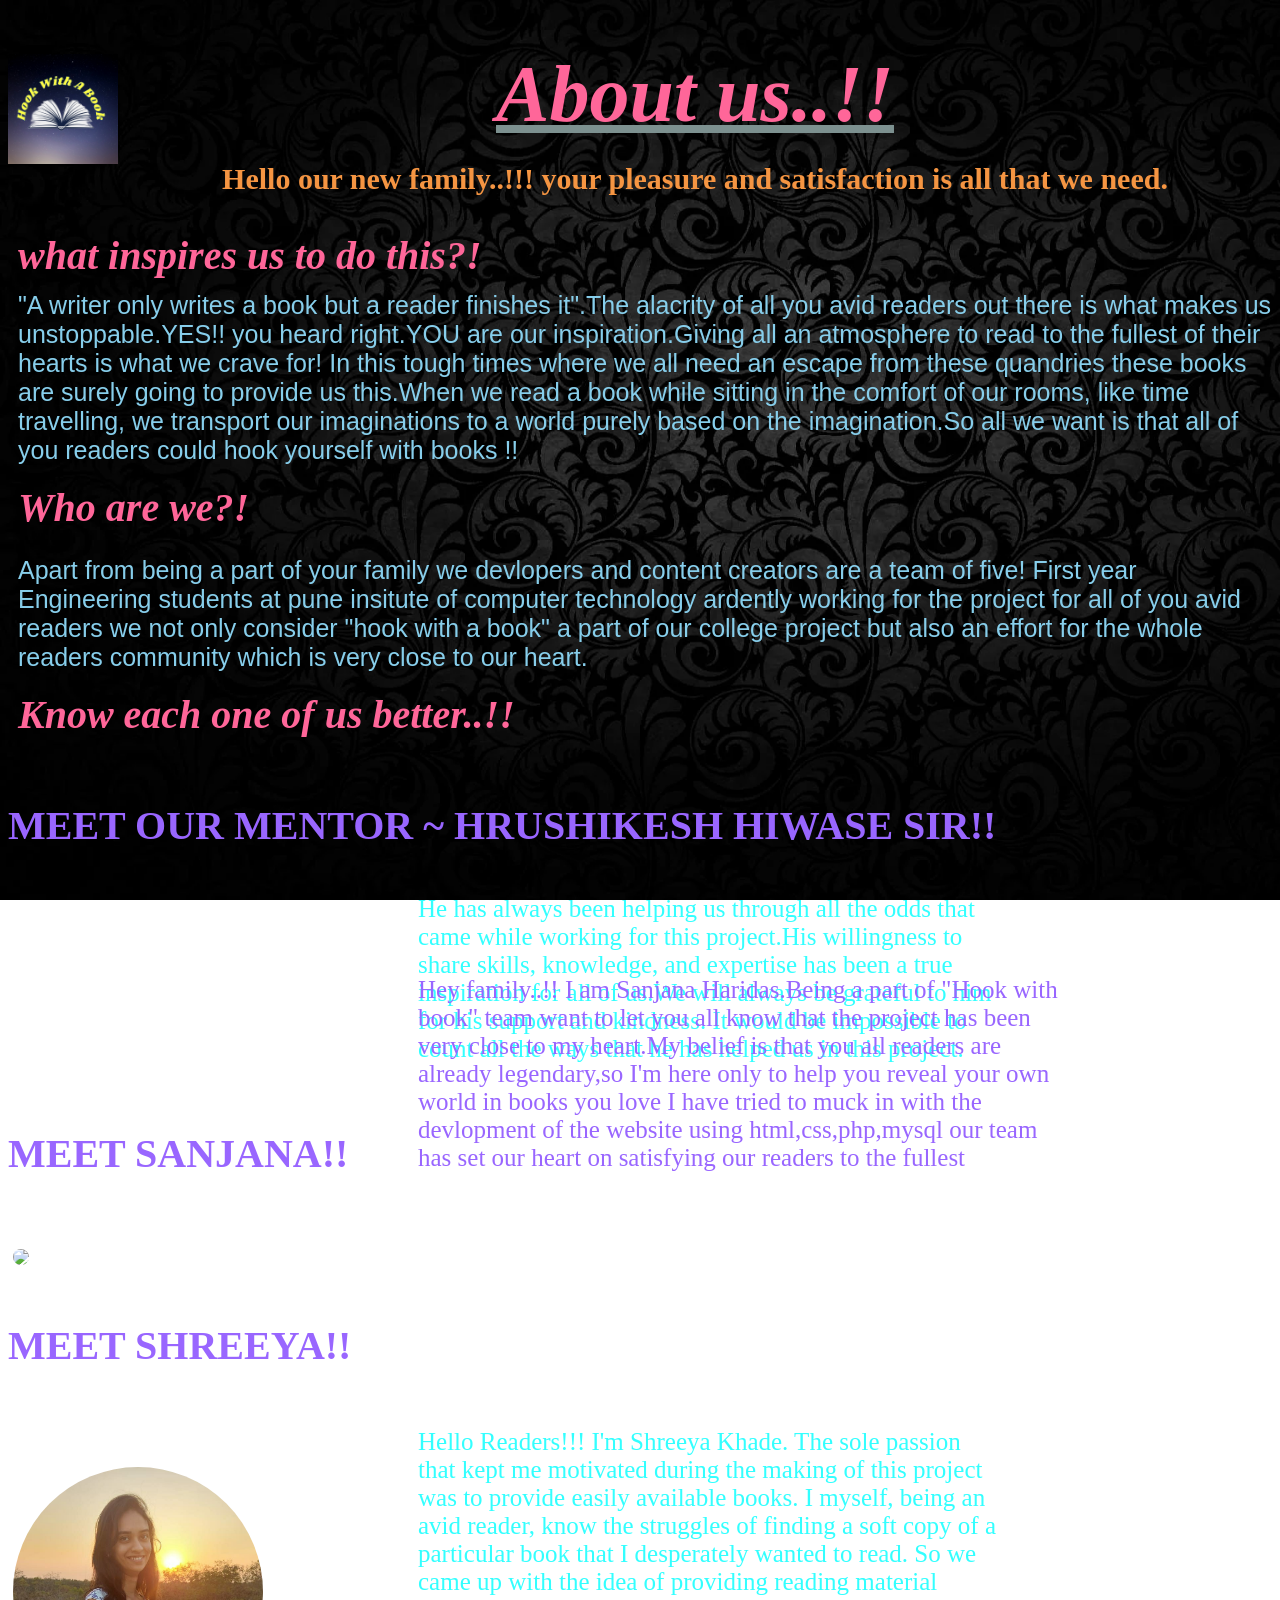
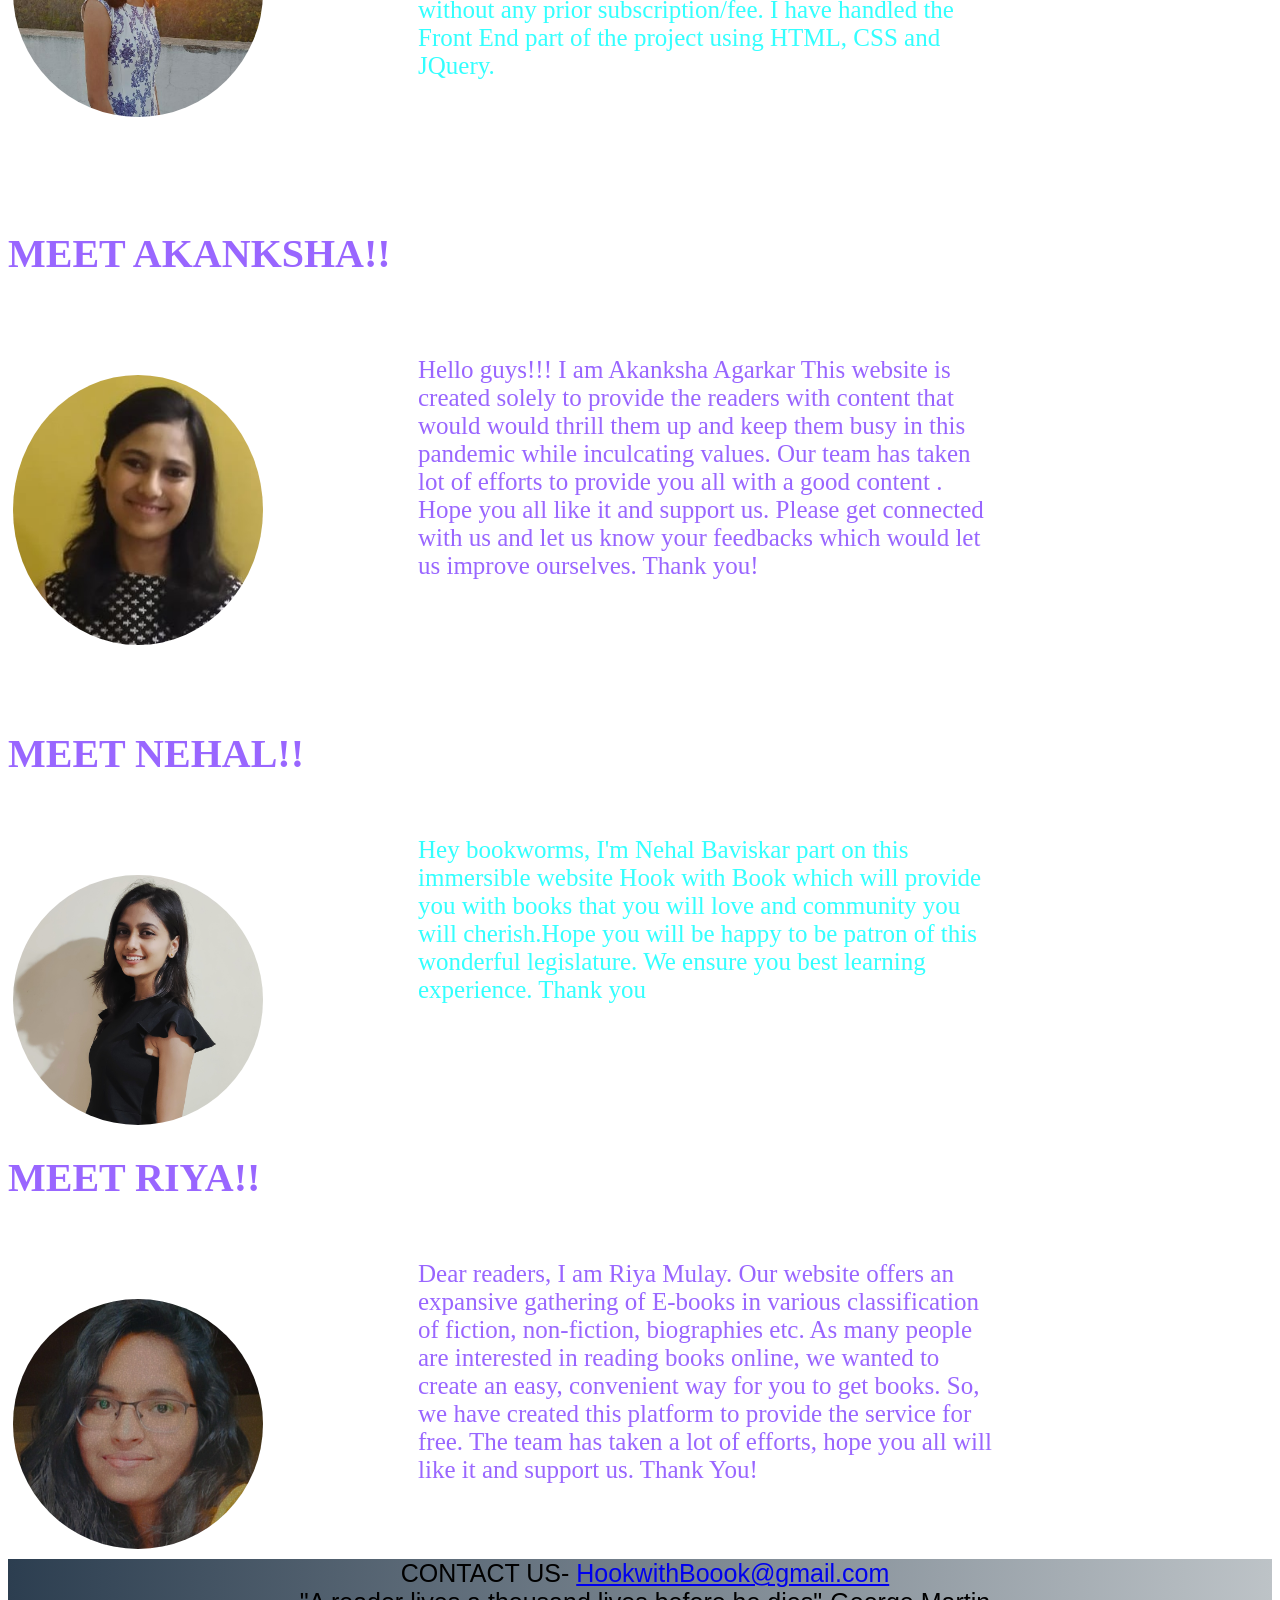
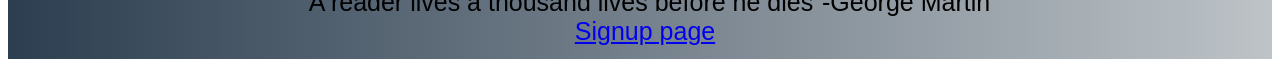
==== aboutus.html @ c69ec959 "priti" ====
<!DOCTYPE html>
<html>
<head>
	<link rel="stylesheet" href="styles.css"> 
	<meta charset="utf-8">
	<title>About us</title>
	<style>
.footer {
	position: not-fixed;
	left: 0;
	bottom: 0;
	width: 100%;
	background: linear-gradient(to left,#bdc3c7 0%,#2c3e50 100%);
	height: 100px;
	color: black;
	text-align: center;
	margin-top: 100px;
}
</style>
</head>
<img src="logo.png" alt="Hook With A Book" class="logo" style="height: 110px; widows: auto;float: left;">
<h1>About us..!!</h1>
<h2>Hello our new family..!!! your pleasure and satisfaction is all that we need.</h2>
<h3>what inspires us to do this?!</h3>
<body>
<p>"A writer only writes a book but a reader finishes it".The alacrity of all you avid readers out there is what makes us unstoppable.YES!! you heard right.YOU are our inspiration.Giving all an atmosphere to read to the fullest of their hearts is what we crave for! In this tough times where we all need an escape from these quandries these books are surely going to provide us this.When we read a book while sitting in the comfort of our rooms, like time travelling, we transport our imaginations to a world purely based on the imagination.So all we want is that all of you readers could hook yourself with books !!</p></body>
<h4>Who are we?!</h4>
<p>Apart from being a part of your family we devlopers and content creators are a team of five! First year Engineering students at pune insitute of computer technology ardently working for the project for all of you avid readers we not only consider "hook with a book" a part of our college project but also an effort  for the whole readers community which is very close to our heart.</p>
<h4>Know each one of us better..!!</h4>
<h5>MEET OUR MENTOR ~ HRUSHIKESH HIWASE SIR!!</h5>
<img id="img0" src="" style="width: 250px;">
<p id="para0">He has always been helping us through all the odds that came while working for this project.His willingness to share skills, knowledge, and expertise has been a true inspiration for all of us.We will always be grateful to him for his support and kindness. It would be impossible to count all the ways that he has helped us in this project.</p>
<h5>MEET SANJANA!! </h5>
<body>
<img id="img1" src="me.jpg" style="width: 250px;">
 <div class="overlay">My Name is Sanjana</div>
<p id="para1"> Hey family..!! I am Sanjana Haridas.Being a part of "Hook with book" team  want to let you all know that the project has been very close to my heart.My belief is that you all readers are already legendary,so I'm here only to help you reveal your own world in books you love I have tried to muck in with the devlopment of the website using html,css,php,mysql our team has set our heart on satisfying our readers to the fullest </p>
	<h6>MEET SHREEYA!!</h6>
<body>
<img  id="img2" src="shreeya.jpg" style="width: 250px;">
<p id="para2">Hello Readers!!! I'm Shreeya Khade. The sole passion that kept me motivated during the making of this project was to provide easily available books. I myself, being an avid reader, know the struggles of finding a soft copy of a particular book that I desperately wanted to read. So we came up with the idea of providing reading material without any prior subscription/fee. I have handled the Front End part of the project using HTML, CSS and JQuery.
</body>
<h6>MEET AKANKSHA!!</h6>
<img  id="img3" src="akanksha.jpg" style="width:250px;">
	<p id="para3">Hello guys!!! I am Akanksha Agarkar This website is created solely to provide the readers with content that would would thrill them up and keep them busy in this pandemic while inculcating values. Our team has taken lot of efforts to provide you all with a good content . Hope you all like it and support us. Please get connected with us and let us know your feedbacks which would let us improve ourselves.
Thank you!</p>
<h6>MEET NEHAL!!</h6>
<img  id="img4" src="nehal.jpg" style="width:250px;">
<p id="para4">Hey bookworms, I'm Nehal Baviskar part on this immersible website Hook with Book which will provide you with books that you will love and community you will cherish.Hope you will be happy to be patron of this wonderful legislature. We ensure you best learning experience. Thank you</p>
<h6>MEET RIYA!!</h6>
<img id="img5" src="riya.jpg" style="width:250px;">
<p id="para5">Dear readers, I am Riya Mulay. Our website offers an expansive gathering of E-books in various classification of fiction, non-fiction, biographies etc. As many people are interested in reading books online, we wanted to create an easy, convenient way for you to get books. So, we have created this platform to provide the service for free. The team has taken a lot of efforts, hope you all will like it and support us. Thank You!</p>
<div class="footer">
	<p style="color: black;"> CONTACT US- <a href="mailto: HookwithBoook@gmail.com">HookwithBoook@gmail.com</a><br>
	"A reader lives a thousand lives before he dies"-George Martin <br><a href="http://localhost/registration/register.php">Signup page</a></p>
</div>
</html>

</body>
---- styles.css ----
h1{
  text-align: center;
  color:#ff6699 ;
   font: italic bold 80px/80px Georgia, serif;
   text-decoration-line: underline;
   text-decoration-color: #7d9190;
   text-decoration-style: ;
   text-underline-thickness: 1px;
}
h2{
	text-align: center;
	color: #f59542;
	font-family: cursive;
	font-size: 30px;
	margin-top: -25px;
}
h3{
	text-align: left;
	color: #ff6699;
	font: italic bold 40px/40px Georgia, serif;
	margin-left: 10px;
}
h4{
	text-align: left;
	color: #ff6699;
	font: italic bold 40px/40px Georgia, serif;
	margin-left: 10px;
  margin-top: -2px;

}
h5{
  font-family: cursive;
  color: #9966ff;
  font-size: 40px;

}
h6{
	font-family: cursive;
  color: #9966ff;
  font-size: 40px;
  margin-top: 150px;
}
p{
	color: skyblue;
	margin-top: -25px;
	margin-left: 10px;
}
#para1{
	font-size: 25px;
  padding-left: 400px;
  padding-right: 200px;
  font-family: cursive;
  color: #9966ff;
  margin-top: -300px;
}

#img1 {
  border-radius: 50%;
   border: 5px solid #ffffff;
}
.overlay {
  position: absolute; 
  bottom: 0; 
  background: rgb(0, 0, 0);
  background: rgba(0, 0, 0, 0.5); /* Black see-through */
  color: #f1f1f1; 
  width: 100%;
  transition: .5s ease;
  opacity:0;
  color: white;
  font-size: 20px;
  padding: 20px;
  text-align: center;
}

.container:hover .overlay {
  opacity: 1;
}
#img2 {
  border-radius: 50%;
  border: 5px solid #ffffff;

}
#img3 {
  border-radius: 50%;
  border: 5px solid #ffffff

}
#img4 {
  border-radius: 50%;
  border: 5px solid #ffffff
}
#img5 {
  border-radius: 50%;
  border: 5px solid #ffffff
}
#para0{
   font-size: 25px;
  padding-left: 400px;
  padding-right: 275px;
  font-family: cursive;
  color: #33ffff;
  margin-top: -50px;
}
#para2{
   font-size: 25px;
  padding-left: 400px;
  padding-right: 275px;
  font-family: cursive;
  color: #33ffff;
  margin-top: -300px;
}
#para3 {
  font-size: 25px;
  padding-left: 400px;
  padding-right: 275px;
  font-family: cursive;
  color: #9966ff;
  margin-top: -300px;
 }
 #para4 {
  font-size: 25px;
  padding-left: 400px;
  padding-right: 275px;
  font-family: cursive;
  color: #33ffff;
  margin-top: -300px;
 }
 #para5 {
  font-size: 25px;
  padding-left: 400px;
  padding-right: 275px;
  font-family: cursive;
  color: #9966ff;
  margin-top: -300px;
 }

body {
  background-image: url("Back.webp");
  background-repeat:no-repeat;
  background-attachment: fixed;
  background-size: cover;
  font-family: Arial,Helvetica; 
  font-size: 25px;
  color:#a8327f;
}
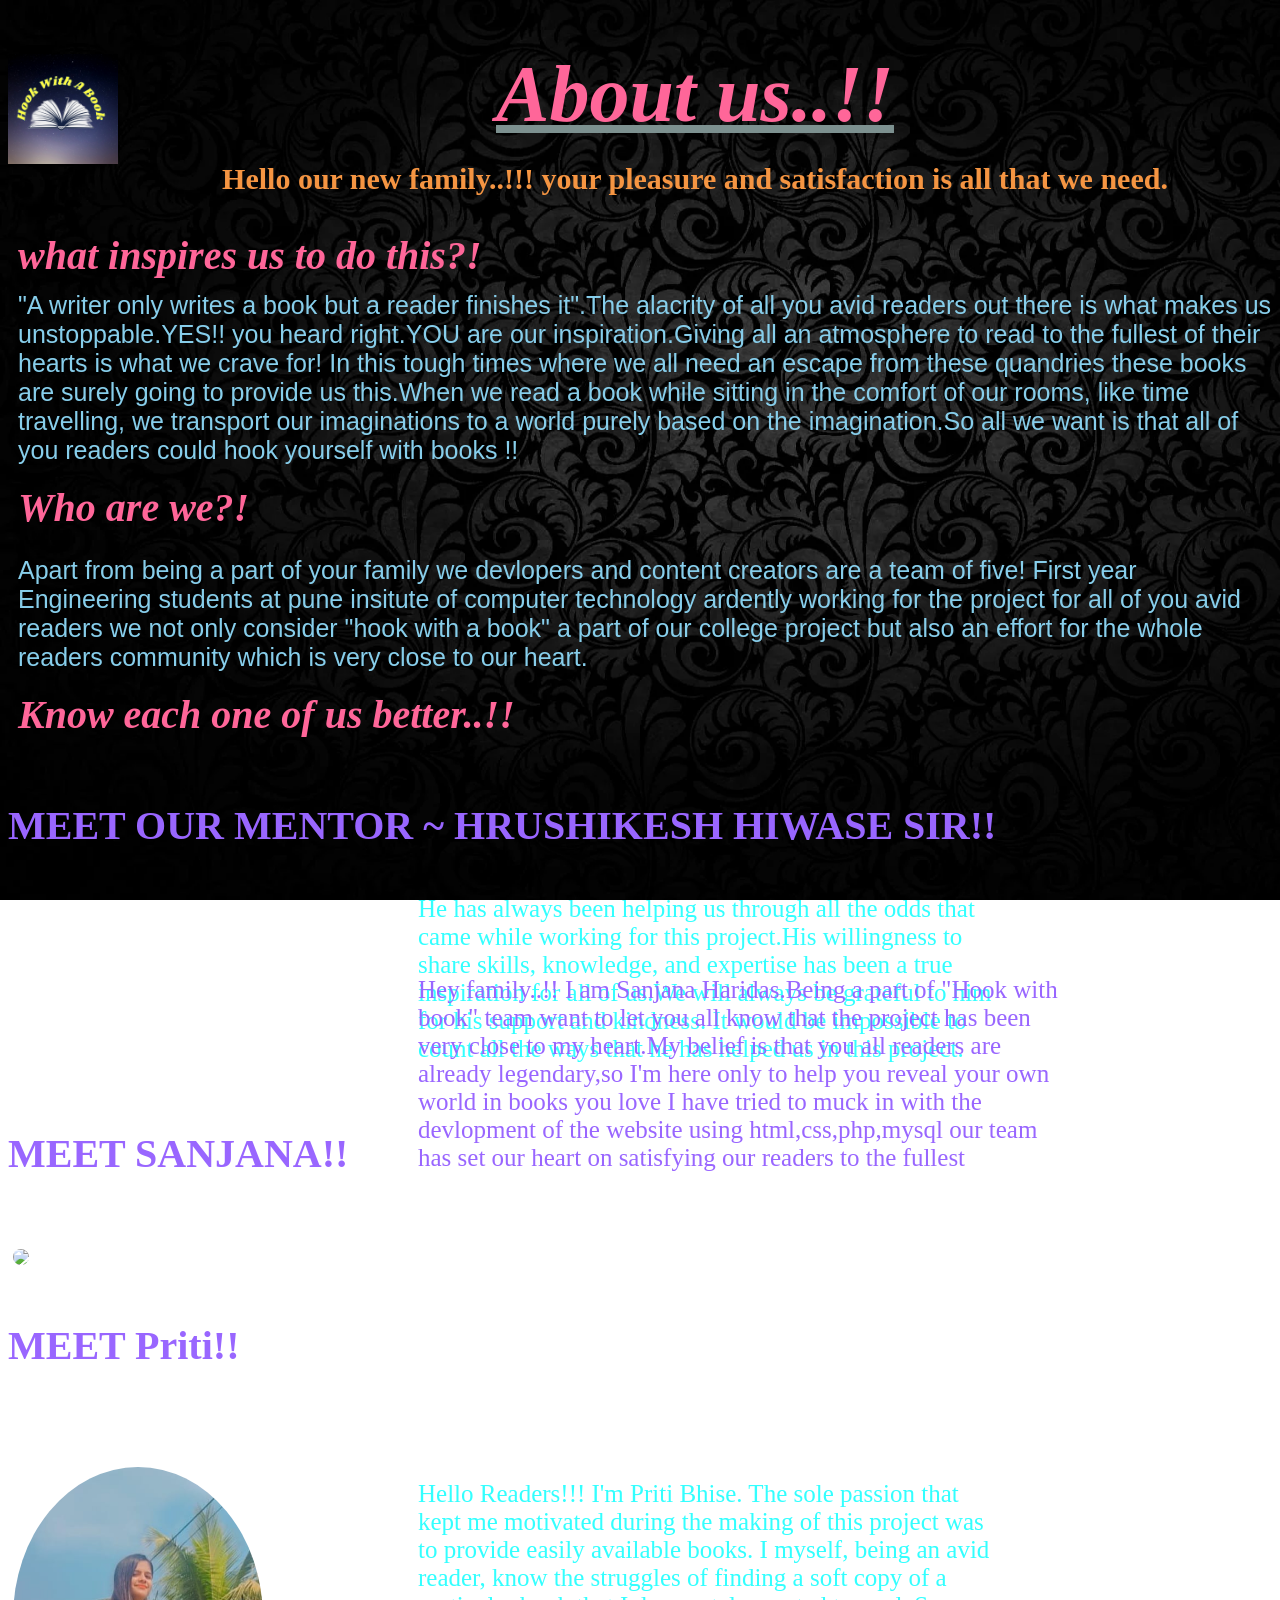
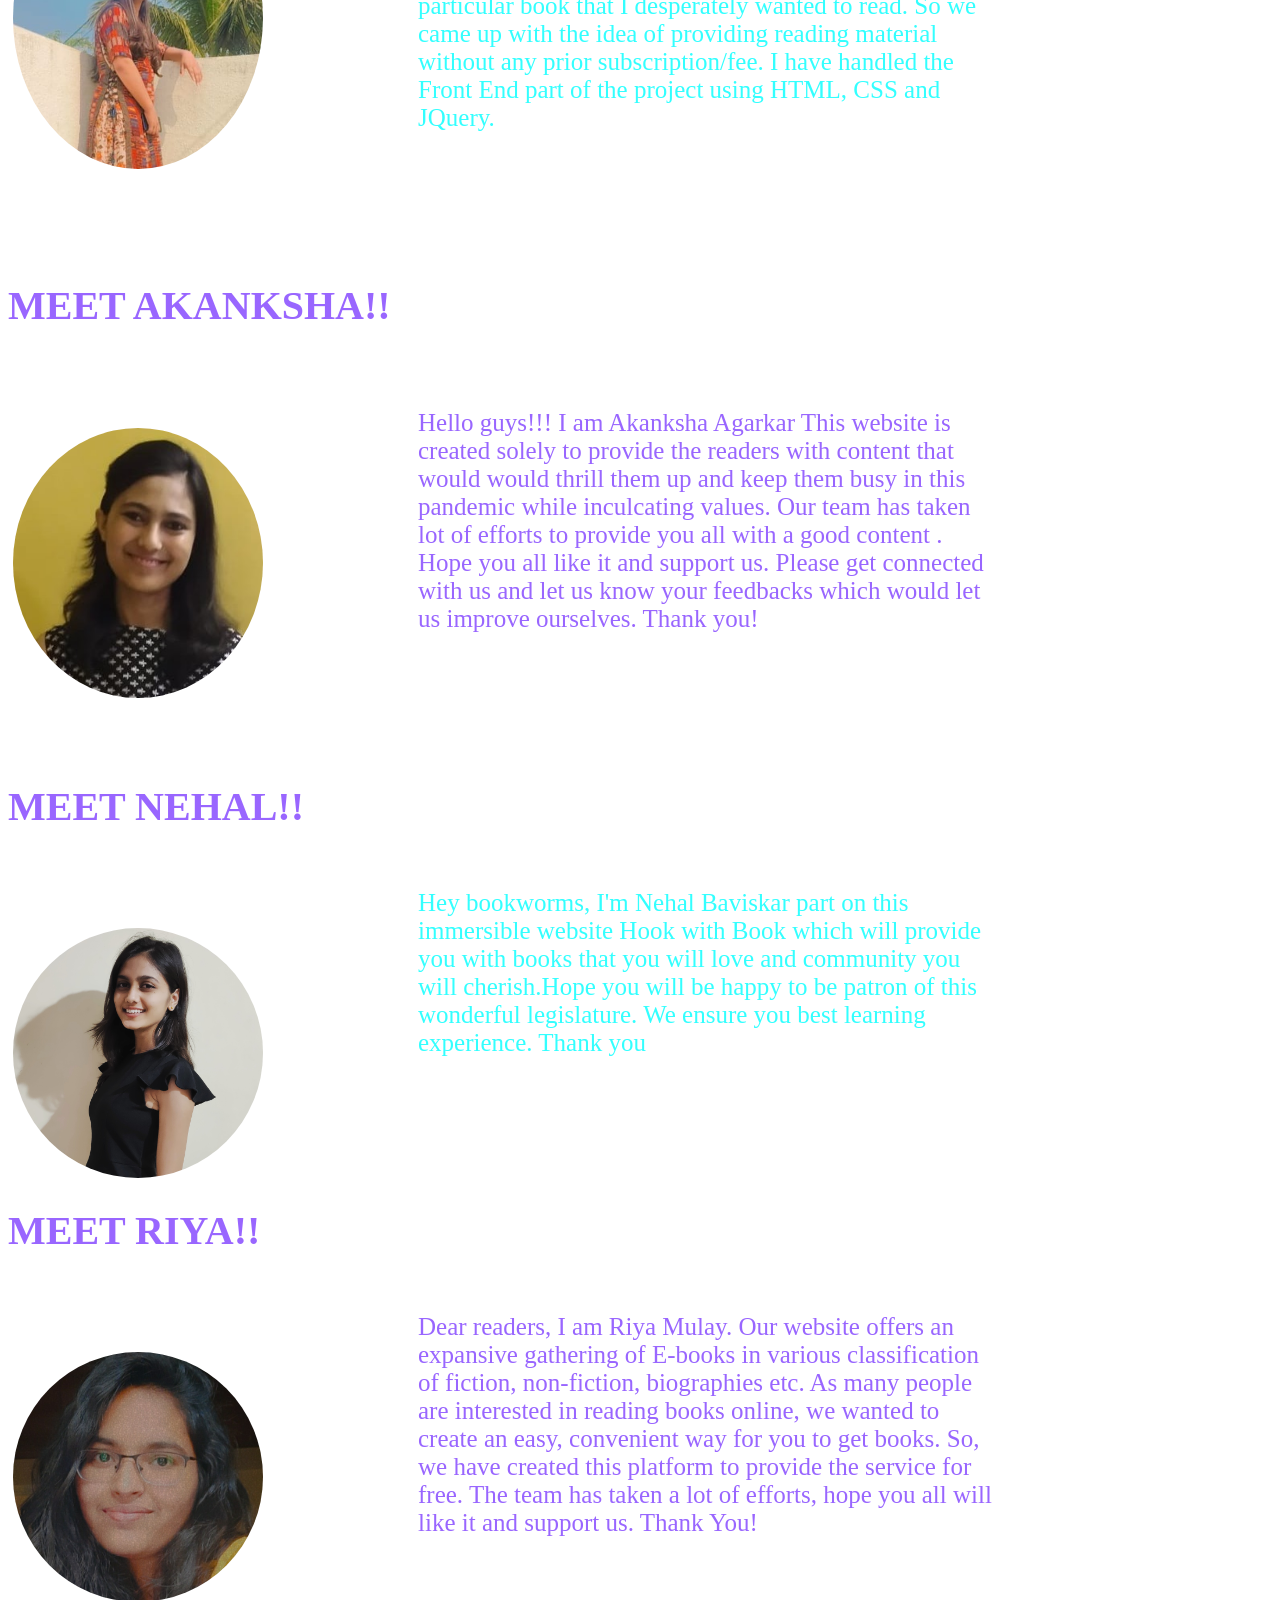
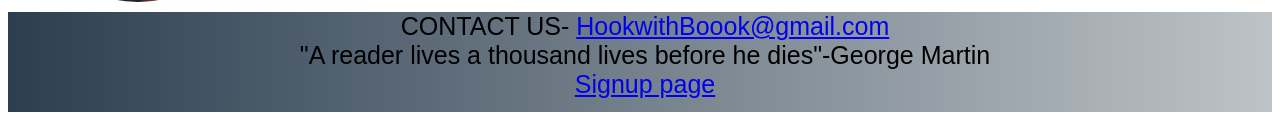
==== commit 670b3cd8: "https://github.com/PritiBhise/HookWithBook" ====
--- a/aboutus.html
+++ b/aboutus.html
@@ -35,10 +35,10 @@
 <img id="img1" src="me.jpg" style="width: 250px;">
  <div class="overlay">My Name is Sanjana</div>
 <p id="para1"> Hey family..!! I am Sanjana Haridas.Being a part of "Hook with book" team  want to let you all know that the project has been very close to my heart.My belief is that you all readers are already legendary,so I'm here only to help you reveal your own world in books you love I have tried to muck in with the devlopment of the website using html,css,php,mysql our team has set our heart on satisfying our readers to the fullest </p>
-	<h6>MEET SHREEYA!!</h6>
+	<h6>MEET Priti!!</h6>
 <body>
-<img  id="img2" src="shreeya.jpg" style="width: 250px;">
-<p id="para2">Hello Readers!!! I'm Shreeya Khade. The sole passion that kept me motivated during the making of this project was to provide easily available books. I myself, being an avid reader, know the struggles of finding a soft copy of a particular book that I desperately wanted to read. So we came up with the idea of providing reading material without any prior subscription/fee. I have handled the Front End part of the project using HTML, CSS and JQuery.
+<img  id="img2" src="Priti.jpeg" style="width: 250px;">
+<p id="para2">Hello Readers!!! I'm Priti Bhise. The sole passion that kept me motivated during the making of this project was to provide easily available books. I myself, being an avid reader, know the struggles of finding a soft copy of a particular book that I desperately wanted to read. So we came up with the idea of providing reading material without any prior subscription/fee. I have handled the Front End part of the project using HTML, CSS and JQuery.
 </body>
 <h6>MEET AKANKSHA!!</h6>
 <img  id="img3" src="akanksha.jpg" style="width:250px;">
